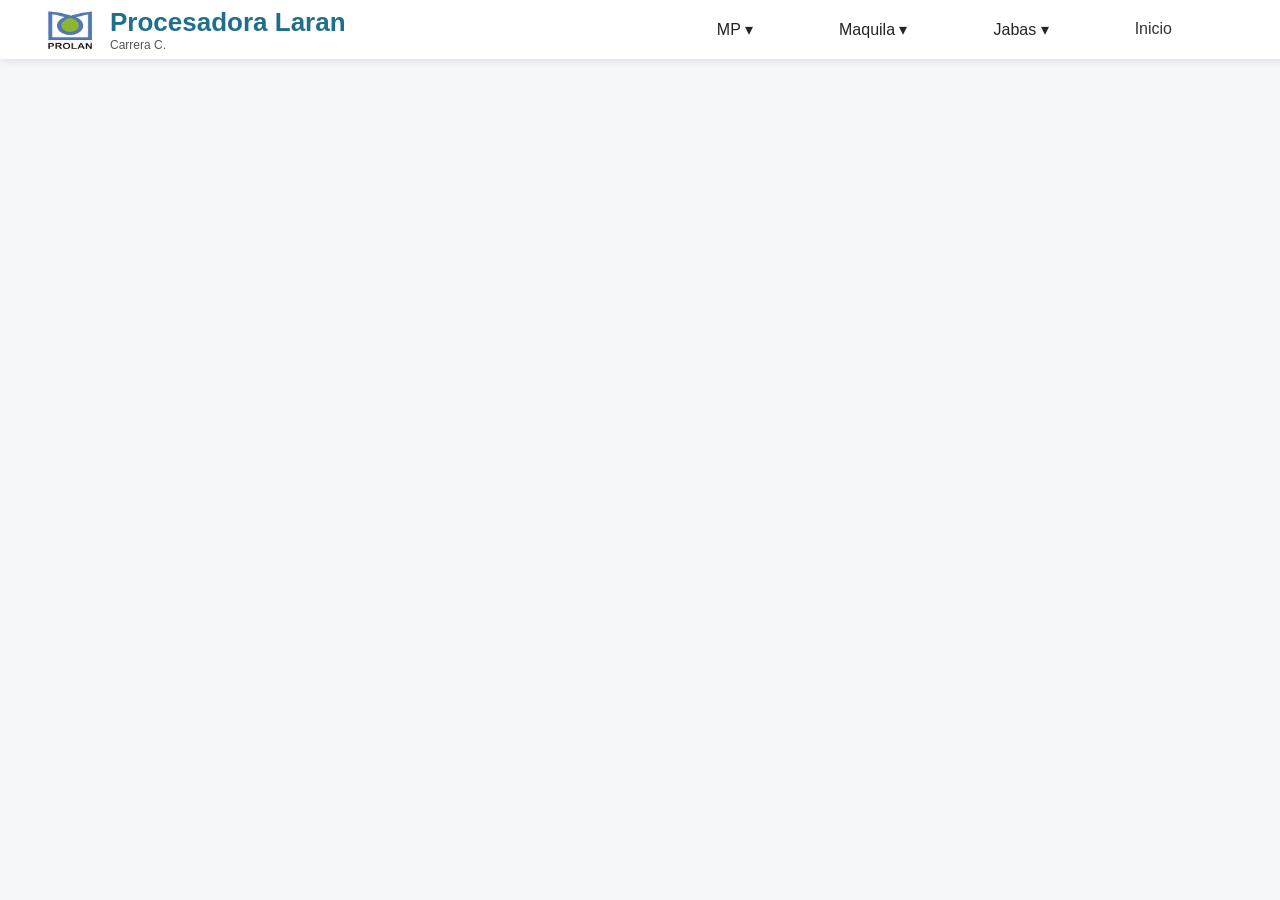
==== asistente.html @ 737f7954 "Add files via upload" ====
<!DOCTYPE html>
<html lang="es">

<head>
<meta charset="UTF-8">
<title>Asistente Personal</title>

<link rel="stylesheet" href="css/style.css">
<link rel="stylesheet" href="css/chat.css">

</head>

<body>

<header class="main-header">

<div class="logo">
<img src="img/logo.png">

<div>
<h2>Procesadora Laran</h2>
<p>Carrera C.</p>
</div>
</div>

<nav class="menu">

<div class="dropdown">
<a href="#">MP ▾</a>
<div class="dropdown-content">
<a href="index_citrico.html">Mandarina</a>
<a href="index_mp.html">Palta</a>
<a href="#">Limón</a>
</div>
</div>

<div class="dropdown">
<a href="#">Maquila ▾</a>
<div class="dropdown-content">
<a href="#">PDC</a>
<a href="#">Sunfruits</a>
<a href="#">Cañete</a>
</div>
</div>

<div class="dropdown">
<a href="#">Jabas ▾</a>
<div class="dropdown-content">
<a href="ingreso_jabas.html">Ingreso de Jabas</a>
<a href="salida_jabas.html">Salida de Jabas</a>
<a href="salida_jabas.html">Total de Jabas</a>
</div>
</div>

<a href="index.html">Inicio</a>

</nav>

</header>


<div class="chat-app">

<!-- SIDEBAR -->

<div class="sidebar">

<div class="nuevo-chat-btn" onclick="nuevoChat()">
➕ Nuevo chat
</div>

<div id="listaChats" class="lista-chats"></div>

</div>


<!-- CHAT -->

<div class="chat-area">

<div class="chat-header">
🤖 Asistente Personal
</div>

<div id="chatMensajes" class="chat-mensajes"></div>

<div class="chat-input">

<input id="pregunta" placeholder="Escribe tu pregunta...">

<button onclick="enviar()">Enviar</button>

</div>
</div>




</div>


<script src="js/chat.js"></script>

</body>

</html>
---- css/style.css ----
/* =====================================================
   CONFIGURACION GENERAL DE LA PAGINA
===================================================== */

body{
font-family:'Poppins', sans-serif;
margin:0;
background:#f5f7fa;
overflow-x:hidden;
}



/* =====================================================
   HEADER PRINCIPAL (LOGO + MENU)
===================================================== */

.main-header{

background:white;
display:flex;
justify-content:space-between;
align-items:center;

padding:4px 40px;   /* aumenta el espacio */

box-shadow:0 2px 10px rgba(0,0,0,0.1);

position:fixed;
width:100%;
top:0;
z-index:1000;

}



/* =====================================================
   LOGO (IMAGEN + TEXTO)
===================================================== */

.logo{
display:flex;
align-items:center;
gap:10px;
 	
}

.logo img{
width:60px;
}

.logo h2{
margin:0;
color:#1f6f8b;
font-size:26px;
}

.logo p{
margin:0;
color:#555;
font-size:12px;
}



/* =====================================================
   MENU PRINCIPAL
===================================================== */

.menu{
display:flex;
gap:30px;
align-items:center;
}

.menu{
display:flex;
gap:30px;
align-items:center;
margin-right:120px;   /* separa del borde derecho */
}

/* efecto hover botones menu */

.menu a:hover{

background:#9BC7CE;
color:#2e7d32;

}
.menu a{

text-decoration:none;
color:#333;
font-weight:500;
font-size:16px;

padding:12px 28px;   /* mismo tamaño que MP */

border-radius:8px;
transition:0.3s;

}



/* =====================================================
   DROPDOWN (MENU MP)
===================================================== */

/* BOTON MP */

.dropdown > a{

text-decoration:none;
color:#232623;
font-weight:500;
font-size:16px;

padding:12px 28px;   /* ← más grande */

border-radius:10px;
transition:0.3s;

}

.dropdown{
position:relative;
}

.dropdown-content{

display:none;
position:absolute;

top:35px;
left:0;

background:white;

border-radius:6px;
box-shadow:0 5px 15px rgba(0,0,0,0.2);

}

.dropdown-content a{

display:block;
padding:10px 20px;

color:#00b894;

}

.dropdown-content a:hover{

background:#00b894;
color:white;

}

.dropdown:hover .dropdown-content{

display:block;

}
.dropdown > a:hover{

background:#9BC7CE; 
color:#2e7d32;

}

.dropdown-content{

display:none;
position:absolute;

top:35px;
left:0;

background:white;

border-radius:6px;
box-shadow:0 5px 15px rgba(0,0,0,0.2);

z-index:2000;   /* importante */

}

/* =====================================================
   HERO (AREA DE IMAGEN GRANDE)
===================================================== */

.hero{
position:relative;
height:360px;
overflow:hidden;
}

.slider{
width:100%;
height:360px;
overflow:hidden;
}

.slider ul{
display:flex;
padding:0;
margin:0;
width:400%;
height:360px;
animation:slider 30s infinite;
}

.slider img{
width:100%;
height:360px;
object-fit:cover;
}

/* =====================================================
   SLIDER DE IMAGENES
===================================================== */

.slider{

position:absolute;
top:0;
left:0;

width:100%;
height:100%;

}

.slider li{

width:100%;
list-style:none;

}
.slider img{

width:100%;
height:100%;
object-fit:cover;

}



/* =====================================================
   ANIMACION DEL SLIDER
===================================================== */

@keyframes slider{

0%{margin-left:0;}
20%{margin-left:0;}

25%{margin-left:-100%;}
45%{margin-left:-100%;}

50%{margin-left:-200%;}
70%{margin-left:-200%;}

75%{margin-left:-300%;}
100%{margin-left:-300%;}

}

/* =====================================================
   CUADRO OSCURO SOBRE LA IMAGEN
===================================================== */

.overlay{

background:none;

padding:80px 60px;

max-width:1200px;
margin:auto;

}

/* =====================================================
   TITULO PRINCIPAL
===================================================== */

.overlay h1{

font-size:60px;
color:#222;
margin-bottom:20px;

}

.overlay p{

font-size:18px;
color:#555;

max-width:600px;

margin-bottom:25px;

}

/* =====================================================
   TEXTO DESCRIPTIVO
===================================================== */

.overlay p{

font-size:18px;
max-width:600px;
margin:auto;
margin-bottom:25px;

color:#555;   /* gris */

}



/* =====================================================
   CONTENEDOR DE BOTONES
===================================================== */

.botones{
margin-top:30px;
}



/* =====================================================
   BOTON PRINCIPAL
===================================================== */

.btn-principal{

background:#00b894;

color:white;

padding:15px 40px;

border-radius:30px;

text-decoration:none;

margin-right:15px;

font-weight:600;

transition:0.3s;

}

.btn-principal:hover{

background:#00e6a8;

transform:translateY(-3px);

}



/* =====================================================
   BOTON SECUNDARIO
===================================================== */

.btn-secundario{

border:2px solid white;

color:white;

padding:15px 40px;

border-radius:30px;

text-decoration:none;

font-weight:600;

transition:0.3s;





}

.btn-secundario:hover{

background:white;
color:black;

}


.anio{
color:#2f6f7e;
}


.presentacion{

display:flex;
align-items:center;
justify-content:space-between;

max-width:1200px;
margin:60px auto;

gap:60px;

}

.texto{
flex:1;
}

.texto h1{
font-size:70px;
margin:0;
}

.texto span{
color:#2f6f7e;
}

.texto p{
margin-top:20px;
color:#555;
max-width:450px;
}

.imagen img{

width:450px;
border-radius:20px;

}




/* HERO PRINCIPAL */

.hero-sistema{

background:#f5f7fa;
padding:80px 60px;

}

.hero-contenido{

display:flex;
align-items:center;
justify-content:space-between;

max-width:1200px;
margin:auto;

gap:60px;

}

.hero-texto h1{

font-size:55px;
margin:0;

}

.hero-texto h2{

font-size:60px;
color:#2f6f7e;
margin:10px 0;

}

.hero-texto p{

color:#666;
max-width:420px;

}

.hero-botones{

margin-top:25px;

display:flex;
gap:15px;

}


/* BOTONES */

.btn-primary{

background:#00b894;
color:white;

padding:12px 28px;

border-radius:30px;

text-decoration:none;
font-weight:600;

}

.btn-sec{

border:2px solid #00b894;

color:#00b894;

padding:12px 28px;

border-radius:30px;

text-decoration:none;
font-weight:600;

}





/* PANEL OPCIONES */

.panel-opciones{

margin-top:60px;

display:flex;
justify-content:center;

gap:30px;

}


.card-opcion{

background:white;

padding:30px;

border-radius:12px;

box-shadow:0 10px 25px rgba(0,0,0,0.1);

width:250px;

text-align:center;

transition:0.3s;

}

.card-opcion:hover{

transform:translateY(-5px);

}

.card-opcion h3{

color:#1f6f8b;

}

.card-opcion p{

color:#666;

}

.card-opcion a{

display:inline-block;

margin-top:10px;

text-decoration:none;

color:white;

background:#1f6f8b;

padding:10px 20px;

border-radius:6px;

}

.animar{

opacity:0;
transform:translateY(40px);
transition:0.8s;

}

.animar.mostrar{

opacity:1;
transform:translateY(0);

}

.estadisticas{

display:flex;
justify-content:center;
gap:60px;

margin-top:40px;

}

.stat{

text-align:center;

}

.stat h2{

font-size:40px;
color:#1f6f8b;

}

.stat p{

color:#666;

}


.icono-card{

width:100%;
height:160px;

object-fit:cover;

border-radius:10px 10px 0 0;

margin-bottom:15px;
transition:0.3s;

}


.card-opcion:hover .icono-card{

transform:scale(1.05);

}


/* DASHBOARD DE FUNDOS */

.fundo-dashboard{

display:flex;

justify-content:center;   /* centra todo el bloque */

width:100%;

margin-top:60px;

}

/* BLOQUE */

.fundo-bloque{

display:flex;

align-items:center;

justify-content:center;

gap:30px;

max-width:1100px;   /* controla el ancho total */

width:100%;

}

/* IMAGEN */

.fundo-img{

width:260px;  /* un poco más grande */

position:relative;

}

.fundo-info{

display:flex;

gap:20px;

align-items:center;

}

.fundo-img img{

width:260px;

height:340px;

object-fit:cover;

border-radius:18px;

}


.fundo-img h3{

position:absolute;

bottom:15px;

left:20px;

color:white;

font-size:26px;

text-shadow:0 3px 10px rgba(0,0,0,0.7);

}

/* INFO */

.fundo-info{

flex:1;

}

/* TARJETAS */

.cards-fundo{

display:flex;

gap:25px;

margin-bottom:40px;

}

.card-fundo{

background:white;

padding:18px;

border-radius:16px;

box-shadow:0 10px 25px rgba(0,0,0,0.08);

text-align:center;

width:190px;   /* antes 260px */

min-height:250px;

display:flex;

flex-direction:column;

align-items:center;

justify-content:space-between;

}


.fundo-info{

display:flex;

gap:10px;   /* espacio pequeño entre tarjetas */

align-items:center;

}

.card-fundo h2{

color:#1f6f8b;

font-size:36px;

margin-bottom:5px;

}

.card-fundo p{

color:#666;

font-size:14px;

}

/* BOTONES */

.acciones-fundo{

display:flex;

gap:15px;

}

.btn-fundo{

background:#1f6f8b;

color:white;

padding:12px 20px;

border-radius:8px;

text-decoration:none;

font-weight:600;

transition:0.3s;

}

.btn-fundo:hover{

background:#2f7f8f;

transform:translateY(-2px);

}

/* TARJETAS PEQUEÑAS */

.cards-mini{

display:flex;

gap:25px;

margin-bottom:35px;

}

.card-mini{

background:white;

padding:25px;

border-radius:14px;

box-shadow:0 10px 25px rgba(0,0,0,0.08);

text-align:center;

width:150px;

transition:0.3s;

}

.card-mini:hover{

transform:translateY(-5px);

box-shadow:0 15px 35px rgba(0,0,0,0.15);

}

.card-mini h2{

color:#1f6f8b;

font-size:34px;

margin-bottom:5px;

}

.card-mini p{

color:#666;

font-size:13px;

}




.btn-fundo{

background:#1f6f8b;

color:white;

padding:12px 20px;

border-radius:8px;

text-decoration:none;

font-weight:600;

margin-right:10px;

transition:0.3s;

}

.btn-fundo:hover{

background:#2f7f8f;

transform:translateY(-2px);

}


.cards-fundo{

display:flex;
gap:30px;
margin-top:40px;

}

.card-fundo{

background:white;

border-radius:18px;

padding:25px;

width:260px;

text-align:center;

box-shadow:0 10px 25px rgba(0,0,0,0.08);

transition:0.3s;

}

.card-fundo:hover{

transform:translateY(-5px);

box-shadow:0 15px 35px rgba(0,0,0,0.15);

}

.img-card{

width:120px;   /* tamaño pequeño */

height:120px;

object-fit:cover;

border-radius:14px;

margin-bottom:10px;

}

.card-fundo h3{

color:#1f6f8b;

margin-bottom:5px;

}

.card-fundo h2{

font-size:36px;

color:#2f7f8f;

margin-bottom:15px;

}

.btn-card{

background:#2f7f8f;

color:white;

padding:10px 18px;

border-radius:8px;

text-decoration:none;

font-weight:600;

font-size:13px;   /* letra más pequeña */

display:inline-block;

transition:0.3s;

}
.btn-card:hover{

background:#2f7f8f;

}


.cards-fundo{

display:flex;

gap:30px;

justify-content:center;

flex-wrap:wrap;

margin-top:40px;

}



.cards-fundo{

display:flex;

gap:30px;

flex-wrap:wrap;

margin-top:30px;

}

.card-fundo{

width:240px;

background:white;

padding:25px;

border-radius:18px;

text-align:center;

box-shadow:0 10px 25px rgba(0,0,0,0.08);

transition:0.3s;

}

.card-fundo:hover{

transform:translateY(-5px);

box-shadow:0 15px 35px rgba(0,0,0,0.15);

}
.espacio-btn{
height:40px;
margin-top:10px;
}




.slider-img{
width:580px;
height:360px;
position:relative;
overflow:hidden;
border-radius:20px;
box-shadow:0 15px 40px rgba(0,0,0,0.2);
}

.fade-slider{
width:100%;
height:100%;
position:relative;
}

.fade-slider img{
position:absolute;
width:100%;
height:100%;
object-fit:cover;
opacity:0;
animation:fadeSlider 20s infinite;
}

/* tiempos de cada imagen */

.fade-slider img:nth-child(1){animation-delay:0s;}
.fade-slider img:nth-child(2){animation-delay:5s;}
.fade-slider img:nth-child(3){animation-delay:10s;}
.fade-slider img:nth-child(4){animation-delay:15s;}

@keyframes fadeSlider{

0%{opacity:0;}
5%{opacity:1;}
25%{opacity:1;}
30%{opacity:0;}
100%{opacity:0;}

}

/* =========================
FOOTER
========================= */

.footer-dashboard{
background:white;
border-top:2px solid #6c757d;
padding:50px 40px;   /* controla el tamaño del cuadro */
margin-top:40px;
}

.footer-contenido{
display:flex;
justify-content:space-between;
align-items:center;
max-width:1200px;
margin:auto;
flex-wrap:wrap;
}

/* LADO IZQUIERDO */

.footer-izquierda{
display:flex;
align-items:center;
gap:15px;
}

.footer-logo{
height:55px;
}

.footer-titulo h2{
margin:0;
font-size:40px;
color:#2c3e50;
font-weight:700;
}

.footer-titulo p{
margin:0;
font-size:17px;
color:#6c757d;
}

/* LADO DERECHO */

.footer-derecha h3{
margin:0;
font-size:20px;
color:#2c3e50;
}

.footer-derecha p{
margin:3px 0;
font-size:14px;
color:#6c757d;
}
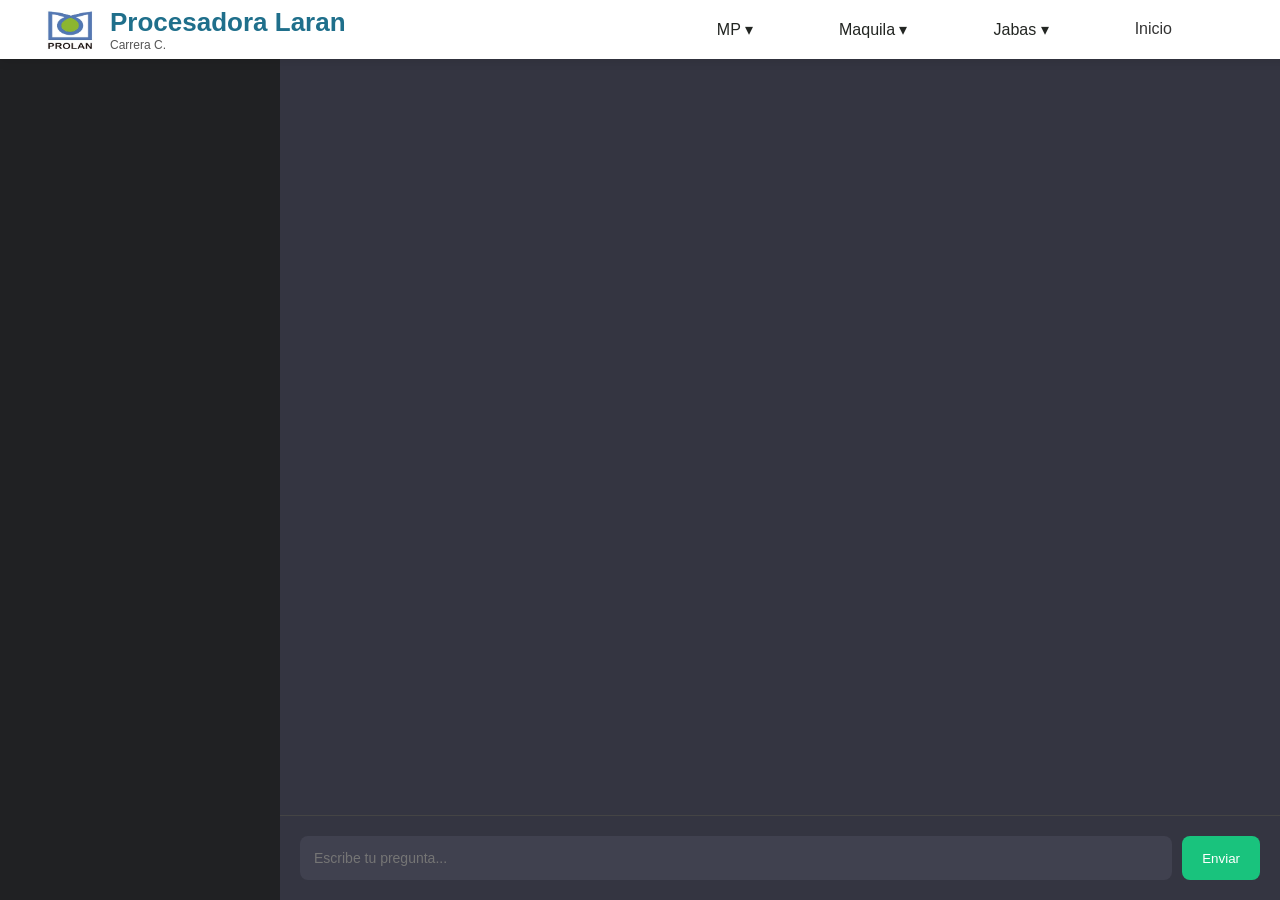
==== commit 3b5e0658: "asistente.html" ====
--- a/asistente.html
+++ b/asistente.html
@@ -92,15 +92,9 @@
 
 </div>
 </div>
-
-
-
-
 </div>
-
-
 <script src="js/chat.js"></script>
 
 </body>
 
-</html>+</html>
--- a/css/style.css
+++ b/css/style.css
@@ -22,14 +22,15 @@
 justify-content:space-between;
 align-items:center;
 
-padding:4px 40px;   /* aumenta el espacio */
+padding:4px 40px;
 
 box-shadow:0 2px 10px rgba(0,0,0,0.1);
 
 position:fixed;
 width:100%;
 top:0;
-z-index:1000;
+
+z-index:9999;   /* IMPORTANTE */
 
 }
 
@@ -134,14 +135,14 @@
 display:none;
 position:absolute;
 
-top:35px;
+top 100px;
 left:0;
 
 background:white;
 
 border-radius:6px;
 box-shadow:0 5px 15px rgba(0,0,0,0.2);
-
+z-index:10000;
 }
 
 .dropdown-content a{
@@ -152,7 +153,9 @@
 color:#00b894;
 
 }
-
+.dropdown-content{
+z-index:2000;
+}
 .dropdown-content a:hover{
 
 background:#00b894;
@@ -1274,3 +1277,33 @@
 
 
 
+
+
+
+
+
+
+
+
+
+
+
+
+
+
+
+
+
+
+
+
+
+
+
+
+
+
+
+
+
+
--- a/css/chat.css
+++ b/css/chat.css
@@ -0,0 +1,150 @@
+/* FONDO GENERAL */
+
+body{
+margin:0;
+font-family:Segoe UI, Arial;
+background:#343541;
+height:100vh;
+overflow:hidden;
+}
+
+/* CONTENEDOR GENERAL */
+
+.chat-app{
+display:flex;
+height:100vh;
+width:100%;
+}
+
+/* SIDEBAR */
+
+.sidebar{
+width:260px;
+background:#202123;
+color:white;
+display:flex;
+flex-direction:column;
+padding:10px;
+}
+
+.nuevo-chat-btn{
+background:#3c3f45;
+padding:12px;
+border-radius:6px;
+cursor:pointer;
+margin-bottom:10px;
+text-align:center;
+}
+
+.lista-chats{
+flex:1;
+overflow:auto;
+}
+
+/* AREA CHAT */
+
+.chat-area{
+flex:1;
+display:flex;
+flex-direction:column;
+background:#343541;
+}
+
+/* HEADER */
+
+.chat-header{
+padding:15px;
+font-weight:600;
+border-bottom:1px solid #444;
+color:white;
+}
+
+/* MENSAJES */
+
+.chat-mensajes{
+flex:1;
+overflow:auto;
+padding:40px;
+display:flex;
+flex-direction:column;
+gap:20px;
+}
+
+/* MENSAJE USUARIO */
+
+.msg-user{
+align-self:flex-end;
+background:#19c37d;
+color:white;
+padding:10px 15px;
+border-radius:10px;
+max-width:60%;
+}
+
+/* MENSAJE BOT */
+
+.msg-bot{
+display:flex;
+gap:10px;
+align-items:flex-start;
+}
+
+.avatar{
+width:32px;
+height:32px;
+border-radius:50%;
+background:#19c37d;
+display:flex;
+align-items:center;
+justify-content:center;
+}
+
+.bubble{
+background:#444654;
+color:white;
+padding:12px;
+border-radius:10px;
+max-width:60%;
+}
+
+/* INPUT */
+
+.chat-input{
+display:flex;
+padding:20px;
+background:#343541;
+border-top:1px solid #444;
+}
+
+.chat-input input{
+flex:1;
+padding:14px;
+border:none;
+border-radius:8px;
+background:#40414f;
+color:white;
+font-size:14px;
+}
+
+.chat-input button{
+margin-left:10px;
+padding:12px 20px;
+background:#19c37d;
+border:none;
+border-radius:8px;
+color:white;
+cursor:pointer;
+}
+
+.avatar{
+width:32px;
+height:32px;
+display:flex;
+align-items:center;
+justify-content:center;
+background:transparent; /* sin fondo */
+}
+.avatar img{
+width:24px;
+height:24px;
+}
